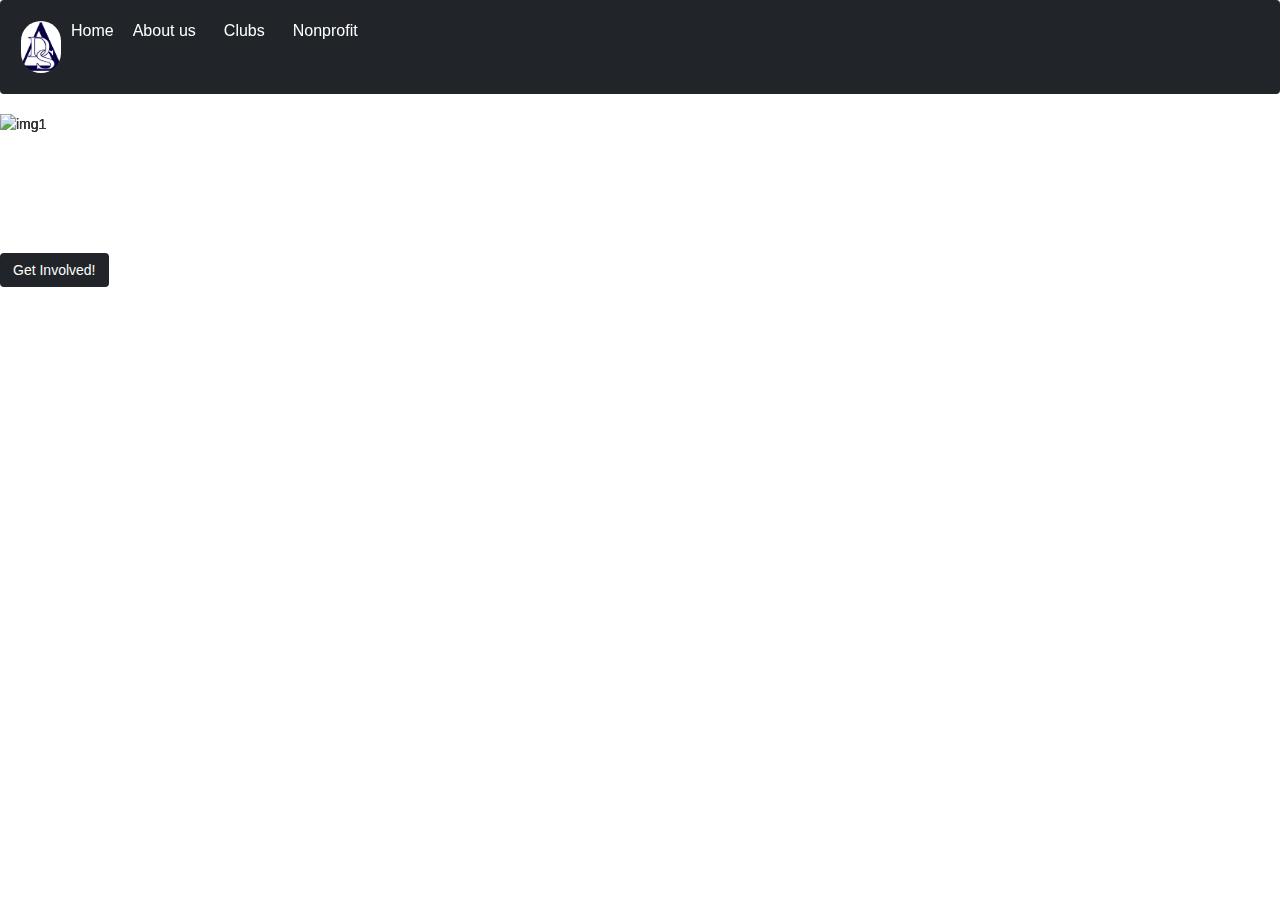
==== clubs_about.html @ e23d23ad "initial commit" ====
<!DOCTYPE html>
<html lang = 'en-US'>
  <head>
    <meta charset = "UTF-8">
    <!-- Latest compiled and minified CSS -->
    <link href="https://cdn.jsdelivr.net/npm/bootstrap@5.2.0/dist/css/bootstrap.min.css" rel="stylesheet">
    <!-- Latest compiled JavaScript -->
    <script src="https://cdn.jsdelivr.net/npm/bootstrap@5.2.0/dist/js/bootstrap.bundle.min.js"></script>
    <meta name="viewport" content="width=device-width, initial-scale=1">
    <link rel = "icon" type = "image/x-icon" href = "dsfc_logo.png">
    <link href="//netdna.bootstrapcdn.com/bootstrap/3.0.0/css/bootstrap.min.css" rel="stylesheet" id="bootstrap-css">
    <link rel='stylesheet' href='style.css'>
    <script src="//netdna.bootstrapcdn.com/bootstrap/3.0.0/js/bootstrap.min.js"></script>
    <script src="//code.jquery.com/jquery-1.11.1.min.js"></script>
    <script src="site_js.js"></script>
  </head>
  <body>
    <nav class = "navbar navbar-expand-sm bg-dark navbar-dark sticky-top">
      <button class = "navbar-toggler" type = "button" data-bs-toggle = "collapse" data-bs-target = "#navbar">
        <span class = "navbar-toggler-icon"></span>
      </button>
      <div class = "collapse navbar-collapse" id = "navbar">
        <ul class = "navbar-nav">
          <li class = "nav-item">
            <a class = "nav-link" href = "home_page.html">
              <img src = "dsfc_logo.png"
              alt = "Logo" style = "width:40px" class = "rounded-pill">
            </a>
          </li>
          <li class = "nav-item">
            <a class = "nav-link" href = "home_page.html">Home</a>
          </li>
          <div class = "nav-item dropdown">
            <button class="dropbtn">About us</button>
            <div class = "dropdown-content">
              <a class = "dropdown-item" href = "who_are_we.html">Who Are We?</a>
              <a class = "dropdown-item" href = "our_mission.html">Our Mission</a>
              <a class = "dropdown-item" href = "get_involved.html"><strong>Get Involved</strong></a>
            </div>
          </div>
          <div class = "nav-item dropdown">
            <button class = "dropbtn" >Clubs</button>
            <div class = "dropdown-content">
              <a class = "dropdown-item" href = "#">About</a>
              <a class = "dropdown-item" href = "clubs_bishops.html">Bishop's</a>
              <a class = "dropdown-item" href = "start_club.html"><strong>Start a Club at Your School</strong></a>
            </div>
          </div>
          <div class = "nav-item dropdown">
            <button class = "dropbtn" >Nonprofit</button>
            <div class = "dropdown-content">
              <a class = "dropdown-item" href = "nonprofit_about.html">About</a>
              <a class = "dropdown-item" href = "nonprofit_signup.html"><strong>Sign Up!</strong></a>
            </div>
          </div>
        </ul>
      </div>
    </nav>
    <div id = "title_pics" class = "carousel slide">
      <div class = "carousel-inner">
          <div class = "carousel-item active">
            <img src = "wordlogo.png" alt = "img1" class = "d-block" style = "width:100%">
            <div class = "carousel-title">
              <div id = "fadein" class = "carousel-caption text-white align-middle">
                <h1>Data Science for Change</h1>
                <p>(I'm going to make a title and bigger label later; this is just a placeholder for now)</p>
              </div>
            </div>
          </div>
        <div class = "carousel-item active">
          <img src = "wordlogo.png" alt = "img1" class = "d-block" style = "width:100%">
          <div class = "carousel-title">
            <div id = "fadein" class = "carousel-caption text-white">
              <h1>PAGE 2</h1>
              <p>(I'm going to make a title and bigger label later; this is just a placeholder for now)</p>
            </div>
          </div>
        </div>
        <div class = "carousel-item active">
          <img src = "wordlogo.png" alt = "img1" class = "d-block" style = "width:100%">
          <div class = "carousel-title">
            <div id = "fadein" class = "carousel-caption text-white fs-1">
              <div class = "row">
                <div class = "col-6 bg-dark text-white opacity-0">
                  <p>placeholder</p>
                </div>
                <div class = "col-6">
                  <div class = "d-grid gap-2 text-dark">
                    <h2>Want to use numbers to make the world a better place?</h2>
                    <button type = "button" class = "btn btn-dark btn-rounded py-5" data-mdb-ripple-color = "dark"><h2>Learn More!</h2></button>
                  </div>
              </div>
            </div>
          </div>
        </div>
      </div>
      <button class = "carousel-control-prev btn btn-secondary" type = "button" data-bs-target = "#title_pics" data-bs-slide = "prev">
        <span class = "carousel-control-prev-icon"><span>
      </button>
      <button class = "carousel-control-next btn btn-secondary" type = "button" data-bs-target = "#title_pics" data-bs-slide = "next">
        <span class = "carousel-control-next-icon"><span>
      </button>
    </div>
    <div id = "fadein" class="row">
      <div class = "col-lg-6 col-sm-12 navy-color">
        <h1 class = "text-white">Clubs:</h1>
        <p class = "text-white">DSFC strives to impact the lives of every student around San Diego.
         A great way to do this is through school clubs, in which club leaders will teach their peers about data science.</p>
        <button type = "button" class = "btn btn-dark btn-rounded">Get Involved!</button>
      </div>
      <div class = "col-lg-6 col-sm-12 navy-color">
      </div>
    </div>
  </body>
</html>
---- style.css ----
<style>
  .navbar {
    overflow: hidden;
  }

  .navbar a{
    float: left;
    font-size: 16px;
    text-align: center;
    padding: 14px 14px;
    text-decoration: none;
  }

  .dropdown .dropbtn{
    font-size: 16px;
    border: none;
    padding: 14px 14px 14px 14px;
    background-color: inherit;
    margin: 0;
  }

  .navbar a:hover, .dropdown:hover, .dropbtn{
    background-color:#090054;
    color:white;
  }

  .dropdown-content {
    display:none;
    position: absolute;
    background-color:#090054;
    color:white;
    min-width:160px;
  }

  .dropdown-content a {
    float: none;
    color: white;
    padding: 12px 16px;
    text-decoration: none;
    display:block;
    text-align: left;
  }

  .nav-link {
    font-size: 16px;
    border: none;
    padding: 14px 14px 14px 14px;
    background-color: inherit;
    color:white;
    margin: 0;
  }

  .dropdown-content a:hover{
    background-color:black;
    color:white;
  }

  .dropdown:hover .dropdown-content {
    display:block;
  }
</style>
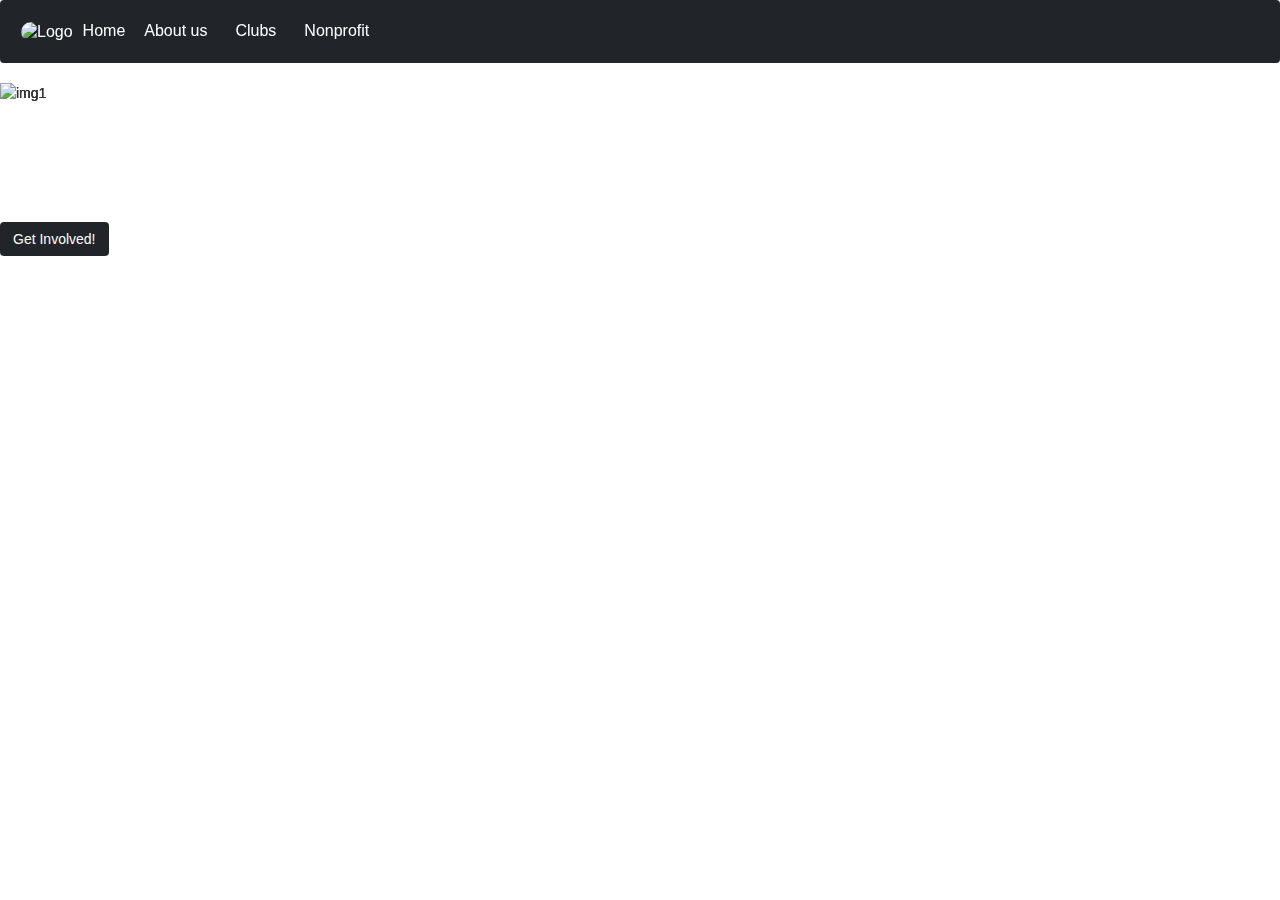
==== commit b01f36f1: "Revert "katherine changes"" ====
--- a/clubs_about.html
+++ b/clubs_about.html
@@ -7,7 +7,7 @@
     <!-- Latest compiled JavaScript -->
     <script src="https://cdn.jsdelivr.net/npm/bootstrap@5.2.0/dist/js/bootstrap.bundle.min.js"></script>
     <meta name="viewport" content="width=device-width, initial-scale=1">
-    <link rel = "icon" type = "image/x-icon" href = "dsfc_logo.png">
+    <link rel = "icon" type = "image/x-icon" href = "/Users/emmiekao/Desktop/Computing Principles - Web Development/Web-Design/dsfc_logo.png">
     <link href="//netdna.bootstrapcdn.com/bootstrap/3.0.0/css/bootstrap.min.css" rel="stylesheet" id="bootstrap-css">
     <link rel='stylesheet' href='style.css'>
     <script src="//netdna.bootstrapcdn.com/bootstrap/3.0.0/js/bootstrap.min.js"></script>
@@ -23,7 +23,7 @@
         <ul class = "navbar-nav">
           <li class = "nav-item">
             <a class = "nav-link" href = "home_page.html">
-              <img src = "dsfc_logo.png"
+              <img src = "/Users/emmiekao/Desktop/Computing Principles - Web Development/Web-Design/dsfc_logo.png"
               alt = "Logo" style = "width:40px" class = "rounded-pill">
             </a>
           </li>
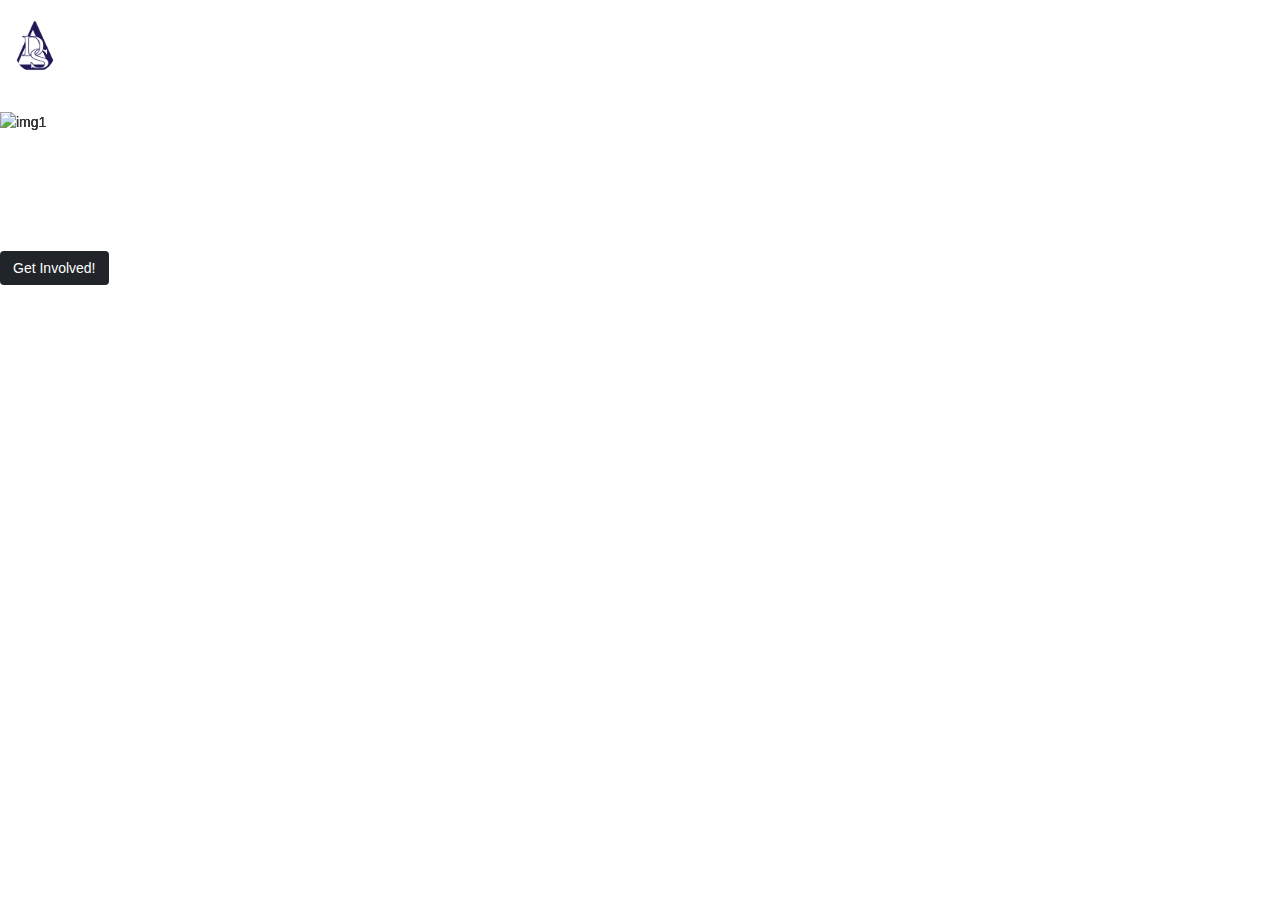
==== commit 62b78271: "polished navbar, worked on cards" ====
--- a/clubs_about.html
+++ b/clubs_about.html
@@ -15,20 +15,18 @@
     <script src="site_js.js"></script>
   </head>
   <body>
-    <nav class = "navbar navbar-expand-sm bg-dark navbar-dark sticky-top">
-      <button class = "navbar-toggler" type = "button" data-bs-toggle = "collapse" data-bs-target = "#navbar">
+    <nav class = "navbar navbar-expand-sm navbar-dark sticky-top navy-color" style="opacity: .9">
+      <a class = "nav-link" href = "index.html">
+        <img src = "dsfc_logo.png"
+        alt = "Logo" style = "width:40px;" class = "rounded-pill">
+      </a>
+      <button style="margin-right: 10px;" class = "navbar-toggler" type = "button" data-bs-toggle = "collapse" data-bs-target = "#navbar">
         <span class = "navbar-toggler-icon"></span>
       </button>
       <div class = "collapse navbar-collapse" id = "navbar">
-        <ul class = "navbar-nav">
+        <ul class = "navbar-nav" style="margin-left: auto; margin-right: auto;">
           <li class = "nav-item">
-            <a class = "nav-link" href = "home_page.html">
-              <img src = "/Users/emmiekao/Desktop/Computing Principles - Web Development/Web-Design/dsfc_logo.png"
-              alt = "Logo" style = "width:40px" class = "rounded-pill">
-            </a>
-          </li>
-          <li class = "nav-item">
-            <a class = "nav-link" href = "home_page.html">Home</a>
+            <a class = "nav-link" href = "index.html">Home</a>
           </li>
           <div class = "nav-item dropdown">
             <button class="dropbtn">About us</button>
@@ -60,21 +58,9 @@
       <div class = "carousel-inner">
           <div class = "carousel-item active">
             <img src = "wordlogo.png" alt = "img1" class = "d-block" style = "width:100%">
-            <div class = "carousel-title">
-              <div id = "fadein" class = "carousel-caption text-white align-middle">
-                <h1>Data Science for Change</h1>
-                <p>(I'm going to make a title and bigger label later; this is just a placeholder for now)</p>
-              </div>
-            </div>
           </div>
         <div class = "carousel-item active">
           <img src = "wordlogo.png" alt = "img1" class = "d-block" style = "width:100%">
-          <div class = "carousel-title">
-            <div id = "fadein" class = "carousel-caption text-white">
-              <h1>PAGE 2</h1>
-              <p>(I'm going to make a title and bigger label later; this is just a placeholder for now)</p>
-            </div>
-          </div>
         </div>
         <div class = "carousel-item active">
           <img src = "wordlogo.png" alt = "img1" class = "d-block" style = "width:100%">
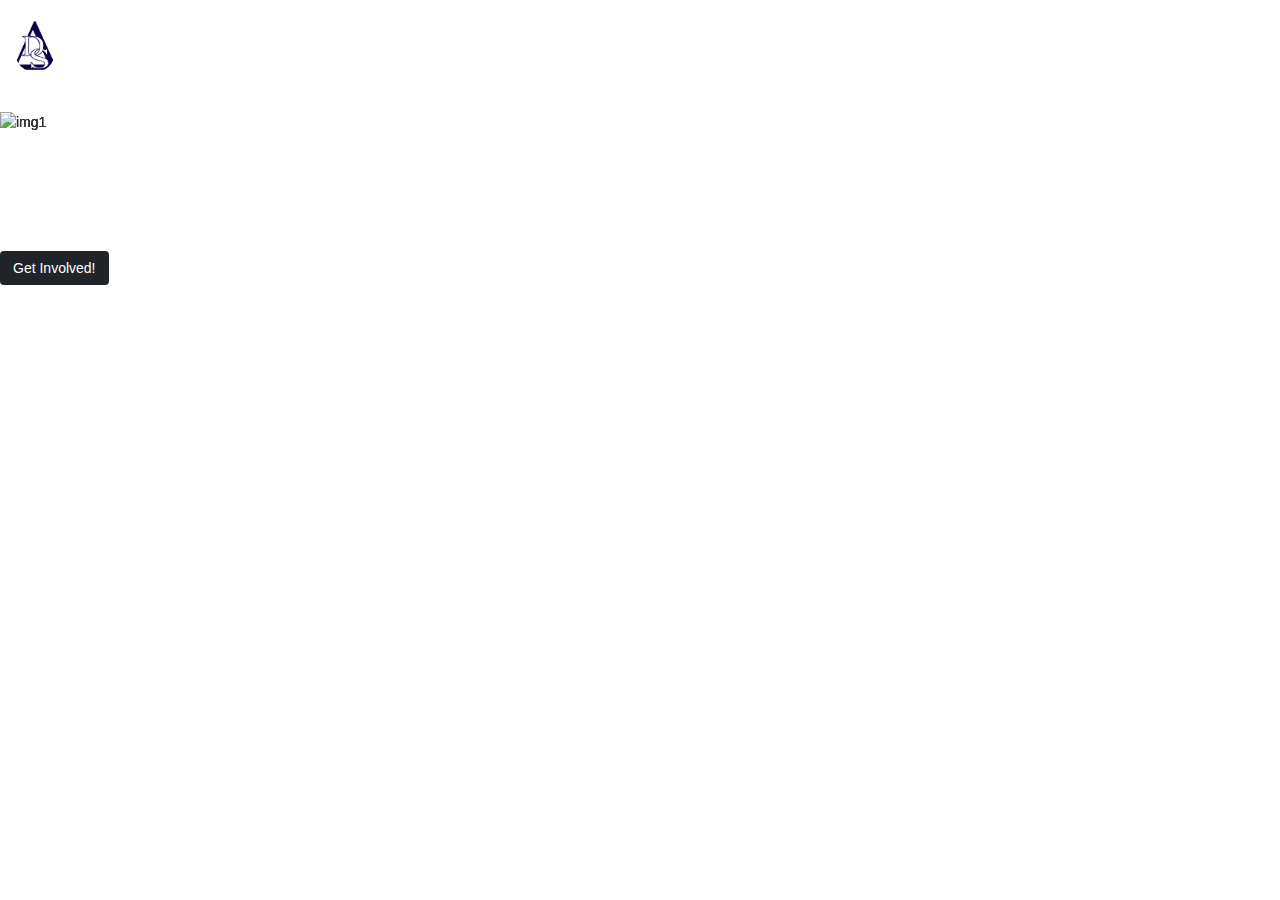
==== commit 2502a920: "fixed navbar opacity" ====
--- a/clubs_about.html
+++ b/clubs_about.html
@@ -15,7 +15,7 @@
     <script src="site_js.js"></script>
   </head>
   <body>
-    <nav class = "navbar navbar-expand-sm navbar-dark sticky-top navy-color" style="opacity: .9">
+    <nav class = "navbar navbar-expand-sm navbar-dark sticky-top navy-color">
       <a class = "nav-link" href = "index.html">
         <img src = "dsfc_logo.png"
         alt = "Logo" style = "width:40px;" class = "rounded-pill">
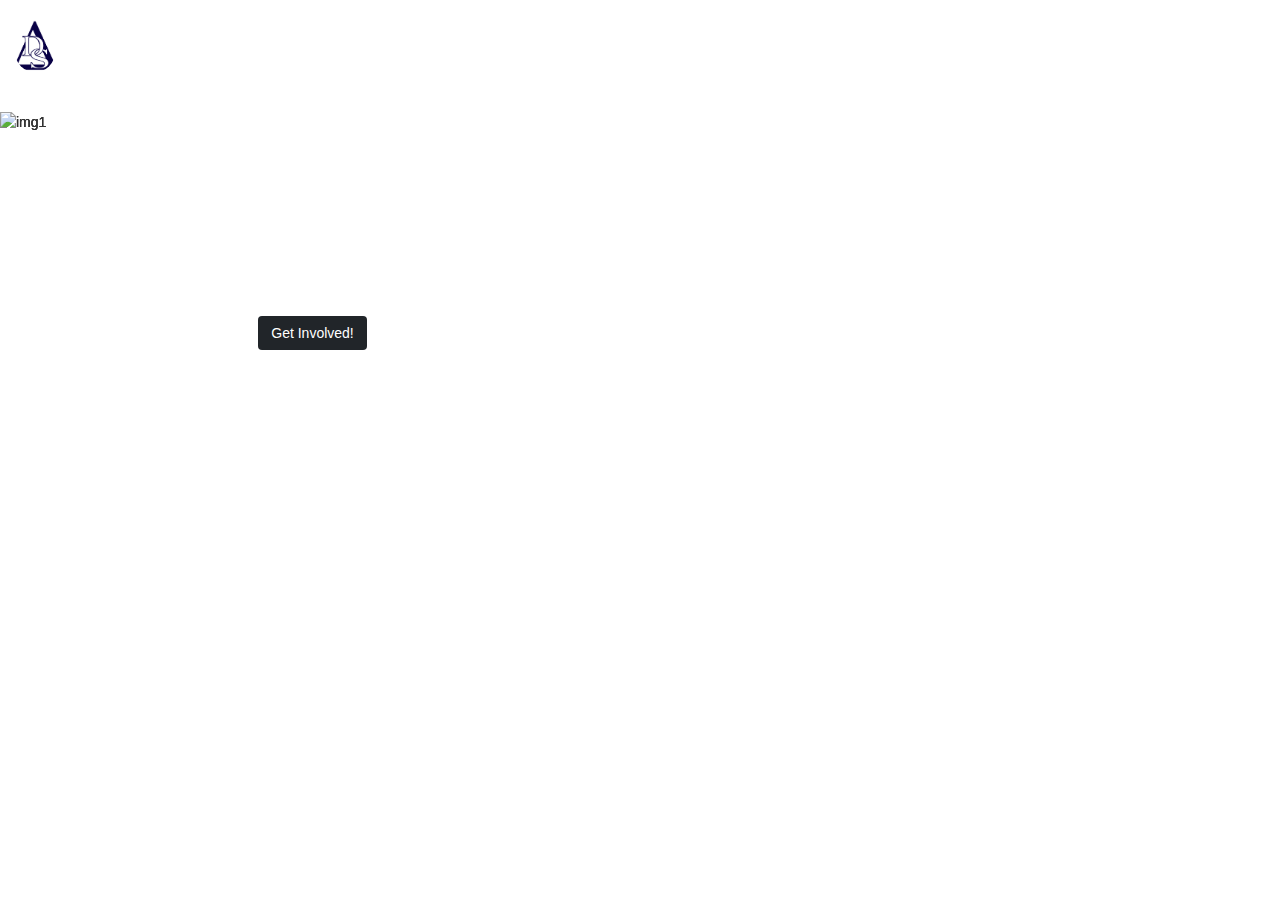
==== commit 1fca9d25: "- added forms - added new navbar format ONLY TO index.html" ====
--- a/clubs_about.html
+++ b/clubs_about.html
@@ -73,7 +73,7 @@
                 <div class = "col-6">
                   <div class = "d-grid gap-2 text-dark">
                     <h2>Want to use numbers to make the world a better place?</h2>
-                    <button type = "button" class = "btn btn-dark btn-rounded py-5" data-mdb-ripple-color = "dark"><h2>Learn More!</h2></button>
+                    <a type = "button" class = "btn btn-dark btn-rounded py-5" data-mdb-ripple-color = "dark" href = "who_are_we.html"><h2>Learn More!</h2></a>
                   </div>
               </div>
             </div>
@@ -91,8 +91,9 @@
       <div class = "col-lg-6 col-sm-12 navy-color">
         <h1 class = "text-white">Clubs:</h1>
         <p class = "text-white">DSFC strives to impact the lives of every student around San Diego.
-         A great way to do this is through school clubs, in which club leaders will teach their peers about data science.</p>
-        <button type = "button" class = "btn btn-dark btn-rounded">Get Involved!</button>
+         A great way to do this is through school clubs, in which club leaders will teach their peers about data science.
+         This can help us to reach more students as well as giving members of the nonprofit a leadership opportunity at their schools.</p>
+        <a type = "button" class = "btn btn-dark btn-rounded" href = "get_involved.html">Get Involved!</a>
       </div>
       <div class = "col-lg-6 col-sm-12 navy-color">
       </div>
--- a/style.css
+++ b/style.css
@@ -1,6 +1,8 @@
 <style>
+
   .navbar {
     overflow: hidden;
+    z-index: 10;
   }
 
   .navbar a{
@@ -17,6 +19,7 @@
     padding: 14px 14px 14px 14px;
     background-color: inherit;
     margin: 0;
+    margin-bottom:0 !important;
   }
 
   .navbar a:hover, .dropdown:hover, .dropbtn{
@@ -58,4 +61,43 @@
   .dropdown:hover .dropdown-content {
     display:block;
   }
+
+  #fadein div{
+    margin-top:25px;
+    text-align:center;
+    animation:fadein 4s;
+    -webkit-animation:fadein 2s;
+  }
+
+  @keyframes fadein {
+    from{
+      opacity:0;
+    }
+    to{
+      opacity:1;
+    }
+  }
+  @webkit-keyframes fadein{
+    from{
+      opacity:0;
+    }
+    to{
+      opacity:1;
+    }
+  }
+
+  .navy-color{
+    background-image: url("navyblue.png")
+  }
+
+  .tag {
+    opacity:0;
+    transform:translate(0,10vh)
+    transition: all 1s;
+  }
+
+  .tag.visible{
+    opacity:1;
+    transform:translate(0,0)
+  }
 </style>
